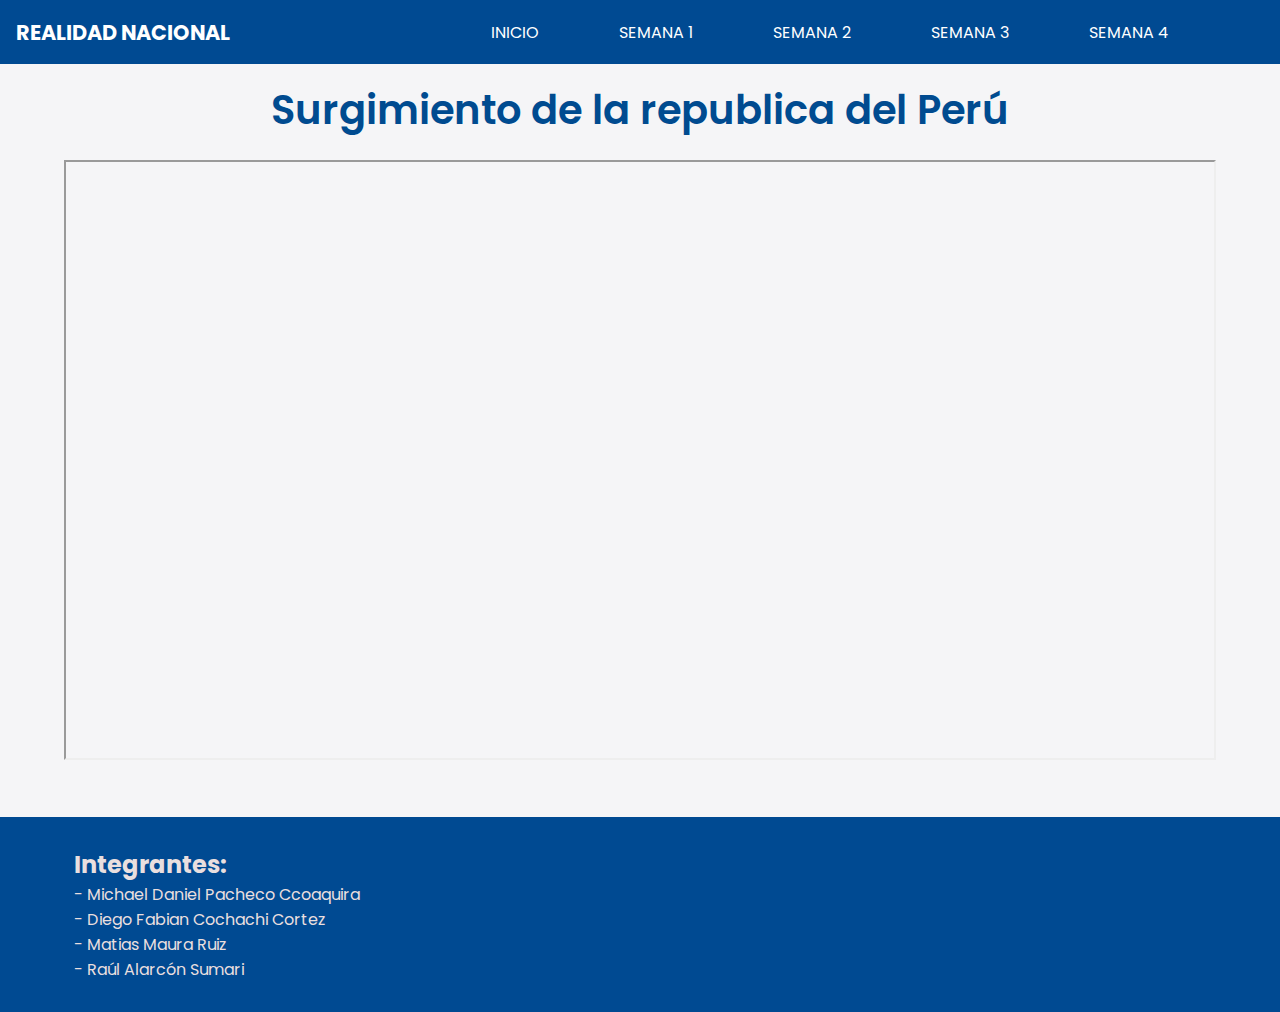
==== semana1.html @ 99321974 "first commit" ====
<!DOCTYPE html>
<html lang="en">
<head>
    <meta charset="UTF-8">
    <meta name="viewport" content="width=, initial-scale=1.0">
    <link rel="preconnect" href="https://fonts.googleapis.com">
    <link rel="preconnect" href="https://fonts.gstatic.com" crossorigin>
    <link href='https://unpkg.com/boxicons@2.1.4/css/boxicons.min.css' rel='stylesheet'>
    <link rel="shortcut icon" href="img/4-Logo.png" type="image/x-icon">
    <link href="https://fonts.googleapis.com/css2?family=Poppins:wght@300;400;500;600;700&display=swap" rel="stylesheet">
    <link rel="stylesheet" href="style2.css">
    <title>Semana 1</title>
</head>
<body>
    <div class="container">
        <nav>
            <a href="index.html">REALIDAD NACIONAL</a>
            <i class='bx bx-menu' id="menu"></i>

            <ul class="opciones">
                <li><a href="index.html">INICIO</a></li>
                <li class="semana1"><a href="semana1.html">SEMANA 1</a></li>
                <li class="semana2"> <a href="semana2.html">SEMANA 2</a></li>
                <li class="semana3"><a href="semana3.html">SEMANA 3</a></li>
                <li class="semana4"><a href="semana4.html">SEMANA 4</a></li>
                <i class='bx bx-x' id="close-menu"></i>
            </ul>
        </nav>
      
        <main>
            <div class="container-section">
                <h1>Surgimiento de la republica del Perú</h1>
                <iframe src="pdfs/historieta-2-4.pdf" class="historieta"></iframe>
            </div>
            
        </main>
        <footer>
            <div class="container-section container-footer">
                <h2>Integrantes:</h2>
                <ul>
                    <li>- Michael Daniel Pacheco Ccoaquira</li>
                    <li>- Diego Fabian Cochachi Cortez</li>
                    <li>- Matias Maura Ruiz</li>
                    <li>- Raúl Alarcón Sumari</li>
                </ul>
            </div>
           
        </footer>
    </div>
    <script src="js/script.js"></script>
    <script src="js/menu.js"></script>
    <script src="js/calcular.js"></script>
    <script src="js/zoom-img.js"></script>
</body>
</html>
---- style2.css ----
* {
    margin: 0;
    padding: 0;
    box-sizing: border-box;
    font-family: "Poppins", sans-serif;
}

body {
    background-color: #f5f5f7;
    overflow-x: hidden;
    min-height: 100vh;
}

nav {
    width: 100%;
    top: 0;
    position: fixed;
    display: flex;
    align-items: center;
    justify-content: space-between;
    background-color: #004a92;
    padding: 1rem;
}

nav img {
    width: 130px;
   
}

nav a {
    text-decoration: none;
    color: #fff;
}


nav > a {
    font-size: 1.3rem;
    font-weight: bolder;
}
nav i {
    font-size: 2rem;
    color: #fff;
    cursor: pointer;
}

nav .opciones {
    position: absolute;
    display: flex;
    width: 300px;
    flex-direction: column;
    top: 0;
    right: 0;
    height: 250px;
    font-size: .8rem;
    z-index: 99;
    padding-top: 2.5rem;
    background-color: #004a92;
    transform: translateX(100%);
    transition: all .5s ease;
    box-shadow: 2px 2px 10px #707070;
}

nav .opciones li::before {
    content: "👉";
    margin-right: 5px;
    font-size: 1rem;
}

.opciones.active {
    transform: translateX(0);
    transition: all .5s ease;
}


nav li {
    color: #fff;
    list-style: none;
    cursor: pointer;
    padding: .4rem 2rem;
    text-align: center;
    font-size: .9rem;
    background-color: #dbd7d742;
    margin-bottom: 5px;
}



.opciones li a {
    text-decoration: none;
    color: #FFF;
    padding: .5rem;
    font-size: 1rem;
}

.opciones li a.active {
    color: #FF9800;
}


.opciones li a:hover {
    color: #000;
}

.opciones li:first-child a:hover {
    color: #000;
}

nav li:hover {
    color: #000;
    background-color: #fff;
    transition: all .5s ease;
}

nav #close-menu {
    position: absolute;
    top: 5px;
    right: 5px;
}

h1 {
    color: #004b90;
    margin-bottom: 30px;
    font-weight: 600;
    line-height: 40px;
    text-align: center;
    
}

.container-section {
    padding-top: 90px;
    width: 90%;
    margin: auto;

}

.container-section img {
    display: block;
    width: 100%;
    margin:20px  auto ;
}

footer {
    margin-top: 50px;
    padding: 30px 0;
    background-color: #004a92;
    color: #e9dfdf;
}

.container-footer {
    padding: 0 10px;
}

.container-footer li {
    list-style: none;
}

.historieta {
    width: 100%;
    height: 600px;
}

@media screen and (min-width:300px)  {
    h1 {
        font-size: 2rem;
    }
}

@media screen and (min-width:1100px) {
   h1 {
        font-size: 2.5rem;
   }

  .container-section img {
    width: 50%;
  }

  nav .opciones {
    width: 900px;
    padding: 0;
    display: flex;
    align-items: center;
    justify-content: center;
    flex-direction: row;
    height: 100%;
    transform: translateX(0);
    background-color: #004a92;
    box-shadow: none;
  }

  nav li {
    margin-bottom: 0;
    background-color: transparent;
  }

  nav .opciones li::before {
    content: "";
    margin-right: 0;
    font-size: 1rem;
}

  .opciones #close-menu {
    display: none;
  }

  .opciones li:first-child a:hover {
    background-color: transparent;
    color: #fff;
  }

  .opciones li:hover {
    background-color: transparent;
    color: #fff;
  }
}
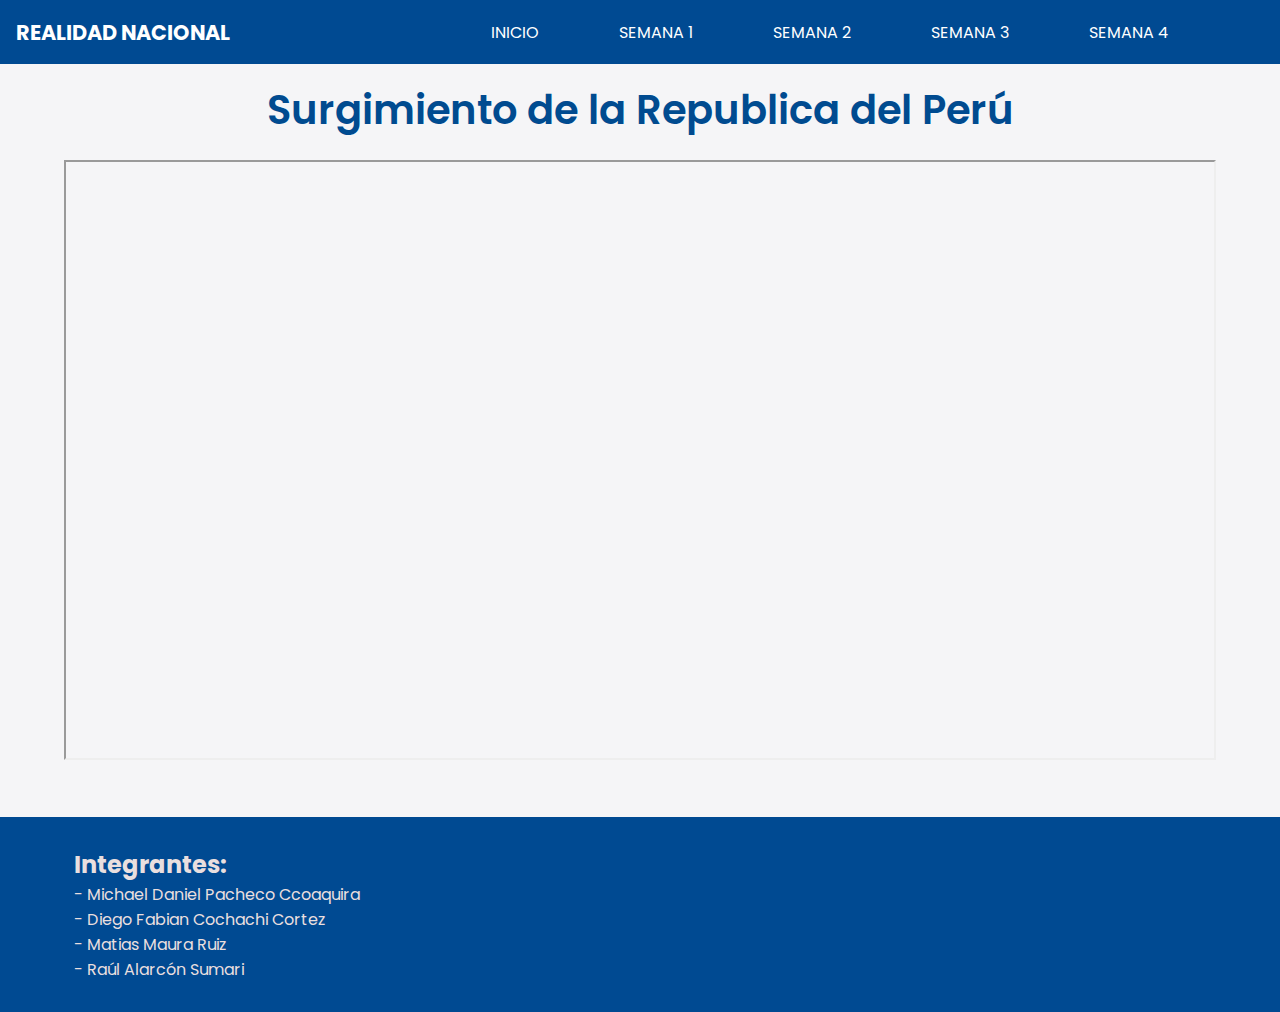
==== commit aebcaf51: "se corrigió un error" ====
--- a/semana1.html
+++ b/semana1.html
@@ -29,7 +29,7 @@
       
         <main>
             <div class="container-section">
-                <h1>Surgimiento de la republica del Perú</h1>
+                <h1>Surgimiento de la Republica del Perú</h1>
                 <iframe src="pdfs/historieta-2-4.pdf" class="historieta"></iframe>
             </div>
             
